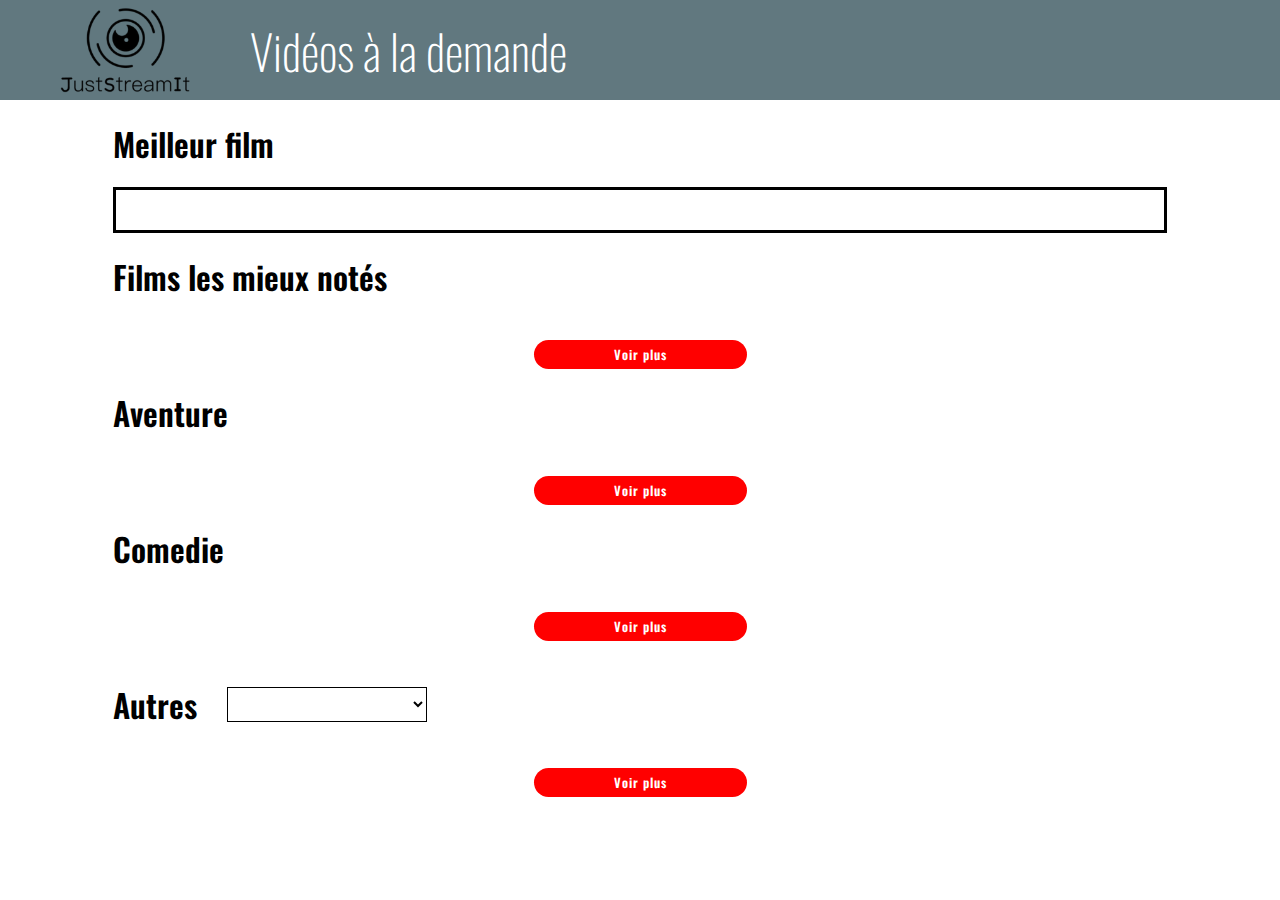
==== index.html @ 2074c47f "add other category functionality with select box" ====
<!DOCTYPE html>
<html lang="fr">
<head>
    <meta charset="UTF-8">
    <meta name="viewport" content="width=device-width, initial-scale=1.0">
    <title>Just Stream It</title>
    <link rel="shortcut icon" href="./assets/img/little_logo.png">
    <link rel="stylesheet" href="./style.css">
</head>
<body>
    <header>
        <img src="/assets/img/big_logo.png" alt="just stream it logo">
        <h1>Vidéos à la demande</h1>
    </header>
    <main>

        <section>
            <h2>Meilleur film</h2>
            <div id="bestmovie"></div>
        </section>

        <section>
            <h2>Films les mieux notés</h2>
            <div class="movies-container" id="all"></div>
            <div class="show-more">
                <button>Voir plus</button>
            </div>
        </section>

        <section>
            <h2>Aventure</h2>
            <div class="movies-container" id="adventure"></div>
            <div class="show-more">
                <button>Voir plus</button>
            </div>
        </section>

        <section>
            <h2>Comedie</h2>
            <div class="movies-container" id="comedy"></div>
            <div class="show-more">
                <button>Voir plus</button>
            </div>
        </section>

        <section>
            <div class="other-head">
                <h2>Autres</h2>
                <select name="category" id="select"></select>
            </div>
            <div class="movies-container" id="others"></div>
            <div class="show-more">
                <button>Voir plus</button>
            </div>
        </section>
        
    </main>
    <div class="modal">
        <div class="modal-box">
            <div class="modal-content"></div>
            <button class="closeModal">Fermer</button>
        </div>
    </div>
    <script type="module" src="./main.js"></script>
</body>
</html>
---- style.css ----
@font-face {
    font-family: Oswald;
    font-weight: 200;
    src: url(./assets/fonts/Oswald-ExtraLight.ttf);
}

@font-face {
    font-family: Oswald;
    font-weight: 600;
    src: url(./assets/fonts/Oswald-SemiBold.ttf);
}

* {
    padding: 0;
    margin: 0;
    box-sizing: border-box;
}

body {
    font-family: Oswald;
    font-weight: 600;
}

h2 {
    font-size: 2em;
}

h3 {
    font-size: 2.5em;
}

p {
    font-size: 1.2em;
    font-weight: 200;
}

button {
    border: none;
    border-radius: 20px;
    color: white;
    letter-spacing: 1px;
    font: inherit;
    font-size: 0.8em;
    cursor: pointer;
}

select {
    margin-left: 30px;
    border: 1px solid black;
    width: 200px;
    padding: 5px 20px;
    font-size: 1.2em;
    background-color: white;
}


/* ---Header style--- */

h1 {
    color: white;
    font-weight: 200;
    font-size: 3em;
}

header {
    display: flex;
    align-items: center;
    background-color: #61787F;
    height: 100px;
    width: 100%;
}

header > img {
    width: 150px;
    margin: 0 50px;
}

/* ---Main--- */

main {
    width: 95%;
    max-width: 1054px;
    margin: 0 auto;
    margin-bottom: 100px;
}

h2 {
    margin: 20px 0;
}

/* ---Best movie--- */

#bestmovie {
    display: grid;
    grid-template-columns: 30% 70%;
    border: 3px solid black;
    padding: 20px;
}

#bestmovie img {
    width: 100%;
}

.best-content {
    display: flex;
    flex-direction: column;
    margin: 0 20px;
}

.best-btn {
    text-align: right;
    margin: 20px;
}

#bestmovie button {
    background: red;
    padding: 10px 30px;
}


/* ---Movies categories--- */

.movies-container {
    display: grid;
    grid-template-columns: repeat(3, 1fr);
    justify-content: center;
    column-gap: 20px;
    gap: 30px;
}

.box {
    display: flex;
    align-items: center;
    height: 300px;
}

.info {
    display: flex;
    flex-direction: column;
    padding: 10px;
    height: 50%;
    width: 100%;
    display: flex;
    font-size: 1.5em;
    color: white;
    background: rgba(0, 0, 0, 0.56);
}

.show-more {
    display: flex;
    justify-content: center;
    margin: 20px;
}

.show-more > button {
    background: red;
    padding: 5px 80px;
}

.other-head {
    display: flex;
    align-items: center;
}

/* ---Modal windows--- */

.modal {
    display: none;
    height: 100vh;
    width: 100%;
    border: 3px solid black;
    position: fixed;
    background: rgba(128, 128, 128, 0.773);
    top: 0;
    justify-content: center;
    align-items: center;
}

.modal-box {
    width: 90%;
    max-width: 1200px;
    height: calc(100vh - 100px);
    background: whitesmoke;
    border: 3px solid black;
    display: grid;
    align-items: center;
    justify-content: center;
}

/* ---Media query tablette--- */
@media screen and (max-width: 750px) {
    h1, h3 {
        font-size: 2em;
    }

    p {
        font-size: 1em;
    }

    #best-movie button {
        padding: 5px 15px;
    }
}

/* ---Media query smartphone--- */
@media screen and (max-width: 500px) {
    header {
        justify-content: center;
    }

    h1 {
        display: none;
    }

    h2 {
        text-align: center;
    }

    #bestmovie {
        display: flex;
        flex-direction: column;
    }

    .best-content {
        margin: 0;
    }
    .best-btn {
        text-align: center;
    }
    
}
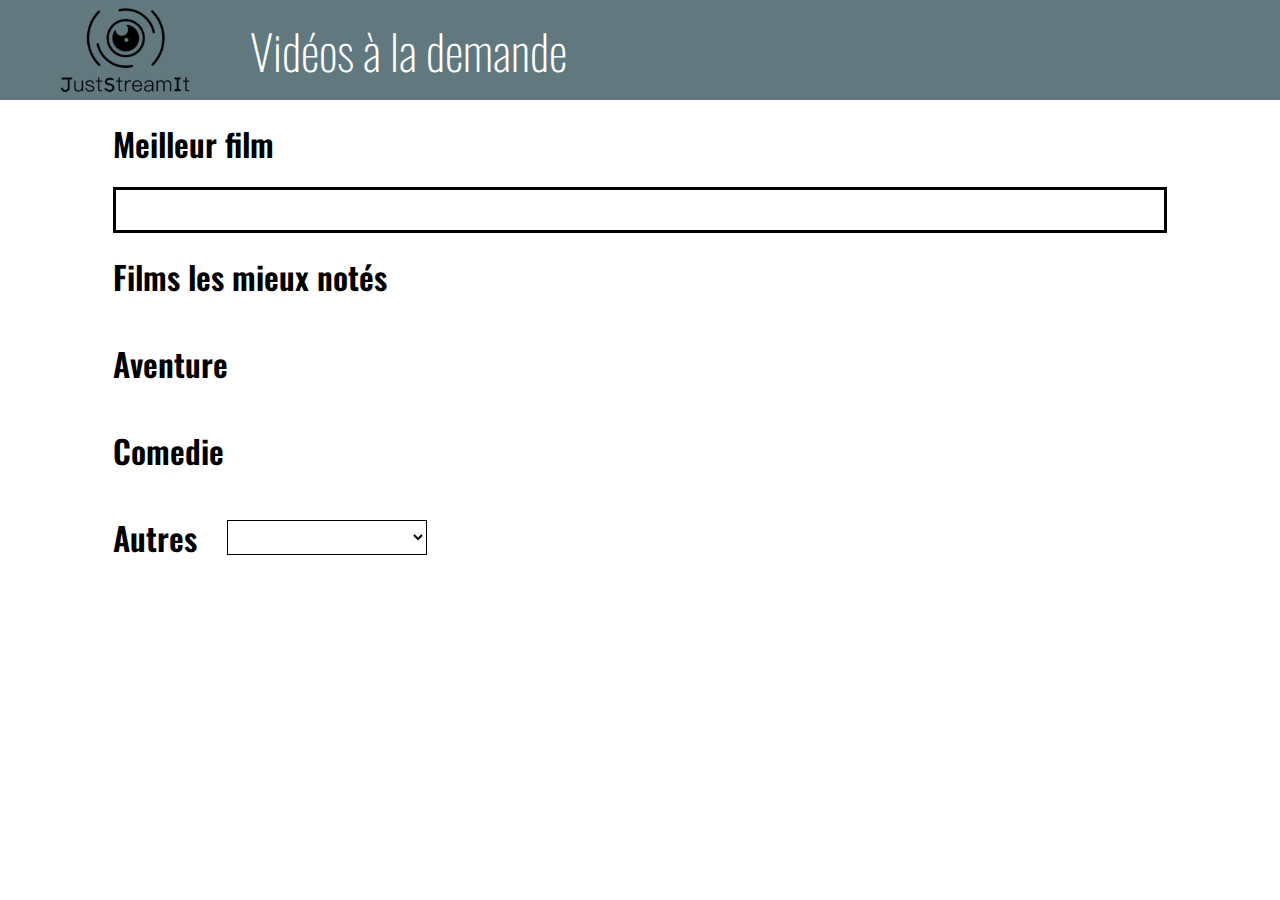
==== commit e26104d2: "add functionality show more button" ====
--- a/index.html
+++ b/index.html
@@ -23,7 +23,7 @@
             <h2>Films les mieux notés</h2>
             <div class="movies-container" id="all"></div>
             <div class="show-more">
-                <button>Voir plus</button>
+                <button class="show-more-btn" data-category="all">Voir plus</button>
             </div>
         </section>
 
@@ -31,7 +31,7 @@
             <h2>Aventure</h2>
             <div class="movies-container" id="adventure"></div>
             <div class="show-more">
-                <button>Voir plus</button>
+                <button class="show-more-btn" data-category="adventure">Voir plus</button>
             </div>
         </section>
 
@@ -39,7 +39,7 @@
             <h2>Comedie</h2>
             <div class="movies-container" id="comedy"></div>
             <div class="show-more">
-                <button>Voir plus</button>
+                <button class="show-more-btn" data-category="comedy">Voir plus</button>
             </div>
         </section>
 
@@ -50,7 +50,7 @@
             </div>
             <div class="movies-container" id="others"></div>
             <div class="show-more">
-                <button>Voir plus</button>
+                <button class="show-more-btn" data-category="others">Voir plus</button>
             </div>
         </section>
         
--- a/style.css
+++ b/style.css
@@ -123,36 +123,45 @@
 .movies-container {
     display: grid;
     grid-template-columns: repeat(3, 1fr);
-    justify-content: center;
-    column-gap: 20px;
     gap: 30px;
 }
 
 .box {
-    display: flex;
-    align-items: center;
+    width: 100%;
     height: 300px;
 }
 
 .info {
     display: flex;
     flex-direction: column;
+    justify-content: space-around;
+    margin-top: 30px;
     padding: 10px;
     height: 50%;
     width: 100%;
-    display: flex;
     font-size: 1.5em;
     color: white;
-    background: rgba(0, 0, 0, 0.56);
+    background: rgba(0, 0, 0, 0.50);
+}
+
+.info-btn-ctn {
+    display: flex;
+    justify-content: right;
+    width: 100%;
+}
+
+.info-btn {
+    background: black;
+    padding: 3px 30px;
 }
 
 .show-more {
-    display: flex;
+    display: none;
     justify-content: center;
     margin: 20px;
 }
 
-.show-more > button {
+.show-more button {
     background: red;
     padding: 5px 80px;
 }
@@ -188,7 +197,7 @@
 }
 
 /* ---Media query tablette--- */
-@media screen and (max-width: 750px) {
+@media screen and (max-width: 850px) {
     h1, h3 {
         font-size: 2em;
     }
@@ -199,6 +208,18 @@
 
     #best-movie button {
         padding: 5px 15px;
+    }
+
+    .movies-container {
+        grid-template-columns: repeat(2, 1fr);
+    }
+
+    .reduce:nth-last-child(-n + 2) {
+        display: none;
+    }
+
+    .show-more {
+        display: flex;
     }
 }
 
@@ -224,8 +245,21 @@
     .best-content {
         margin: 0;
     }
+
     .best-btn {
         text-align: center;
     }
-    
-}+
+    .movies-container {
+        display: flex;
+        flex-direction: column;
+    }
+
+    .reduce:nth-last-child(-n + 4) {
+        display: none;
+    }
+
+    .show-more {
+        display: flex;
+    }
+}
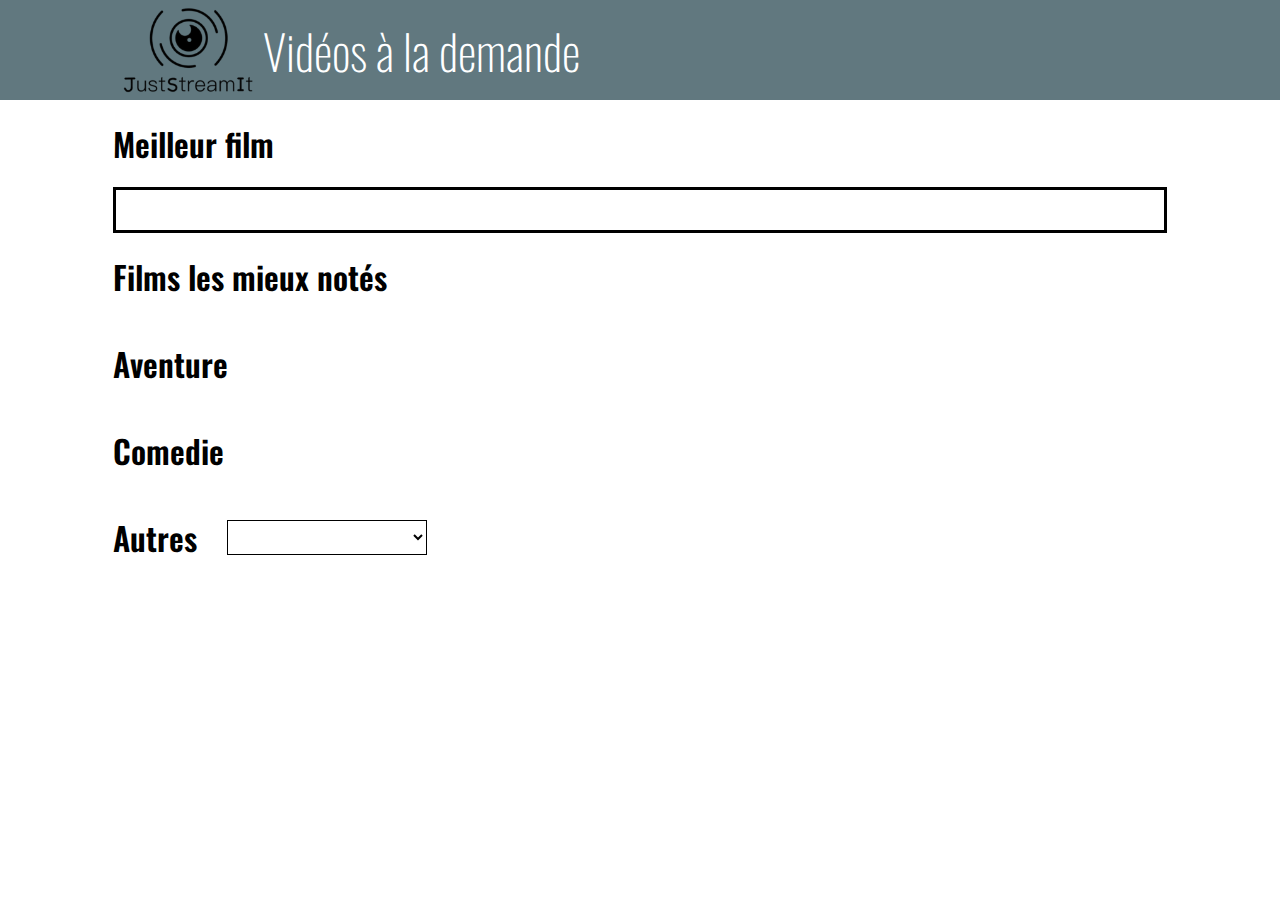
==== commit b9241f2b: "css corrections and verificatation numbers of movie for the button more" ====
--- a/index.html
+++ b/index.html
@@ -9,8 +9,10 @@
 </head>
 <body>
     <header>
-        <img src="/assets/img/big_logo.png" alt="just stream it logo">
-        <h1>Vidéos à la demande</h1>
+        <div class="header-ctn">
+            <img src="/assets/img/big_logo.png" alt="just stream it logo">
+            <h1>Vidéos à la demande</h1>
+        </div>
     </header>
     <main>
 
@@ -23,7 +25,7 @@
             <h2>Films les mieux notés</h2>
             <div class="movies-container" id="all"></div>
             <div class="show-more">
-                <button class="show-more-btn" data-category="all">Voir plus</button>
+                <button data-category="all">Voir plus</button>
             </div>
         </section>
 
@@ -31,7 +33,7 @@
             <h2>Aventure</h2>
             <div class="movies-container" id="adventure"></div>
             <div class="show-more">
-                <button class="show-more-btn" data-category="adventure">Voir plus</button>
+                <button data-category="adventure">Voir plus</button>
             </div>
         </section>
 
@@ -39,7 +41,7 @@
             <h2>Comedie</h2>
             <div class="movies-container" id="comedy"></div>
             <div class="show-more">
-                <button class="show-more-btn" data-category="comedy">Voir plus</button>
+                <button data-category="comedy">Voir plus</button>
             </div>
         </section>
 
@@ -50,7 +52,7 @@
             </div>
             <div class="movies-container" id="others"></div>
             <div class="show-more">
-                <button class="show-more-btn" data-category="others">Voir plus</button>
+                <button data-category="others">Voir plus</button>
             </div>
         </section>
         
--- a/style.css
+++ b/style.css
@@ -64,15 +64,20 @@
 
 header {
     display: flex;
-    align-items: center;
+    justify-content: center;
+    height: 100px;
     background-color: #61787F;
-    height: 100px;
-    width: 100%;
-}
-
-header > img {
+}
+
+.header-ctn {
+    display: flex;
+    align-items: center;
+    width: 95%;
+    max-width: 1054px;
+}
+
+.header-ctn > img {
     width: 150px;
-    margin: 0 50px;
 }
 
 /* ---Main--- */
@@ -107,12 +112,7 @@
     margin: 0 20px;
 }
 
-.best-btn {
-    text-align: right;
-    margin: 20px;
-}
-
-#bestmovie button {
+#best-btn-ctn button {
     background: red;
     padding: 10px 30px;
 }
@@ -150,7 +150,7 @@
     width: 100%;
 }
 
-.info-btn {
+.info-btn-ctn button {
     background: black;
     padding: 3px 30px;
 }
@@ -196,7 +196,7 @@
     justify-content: center;
 }
 
-/* ---Media query tablette--- */
+/* ---Media query tablet--- */
 @media screen and (max-width: 850px) {
     h1, h3 {
         font-size: 2em;
@@ -225,7 +225,7 @@
 
 /* ---Media query smartphone--- */
 @media screen and (max-width: 500px) {
-    header {
+    .header-ctn {
         justify-content: center;
     }
 
@@ -246,8 +246,8 @@
         margin: 0;
     }
 
-    .best-btn {
-        text-align: center;
+    #best-btn-ctn {
+        justify-content: center;
     }
 
     .movies-container {
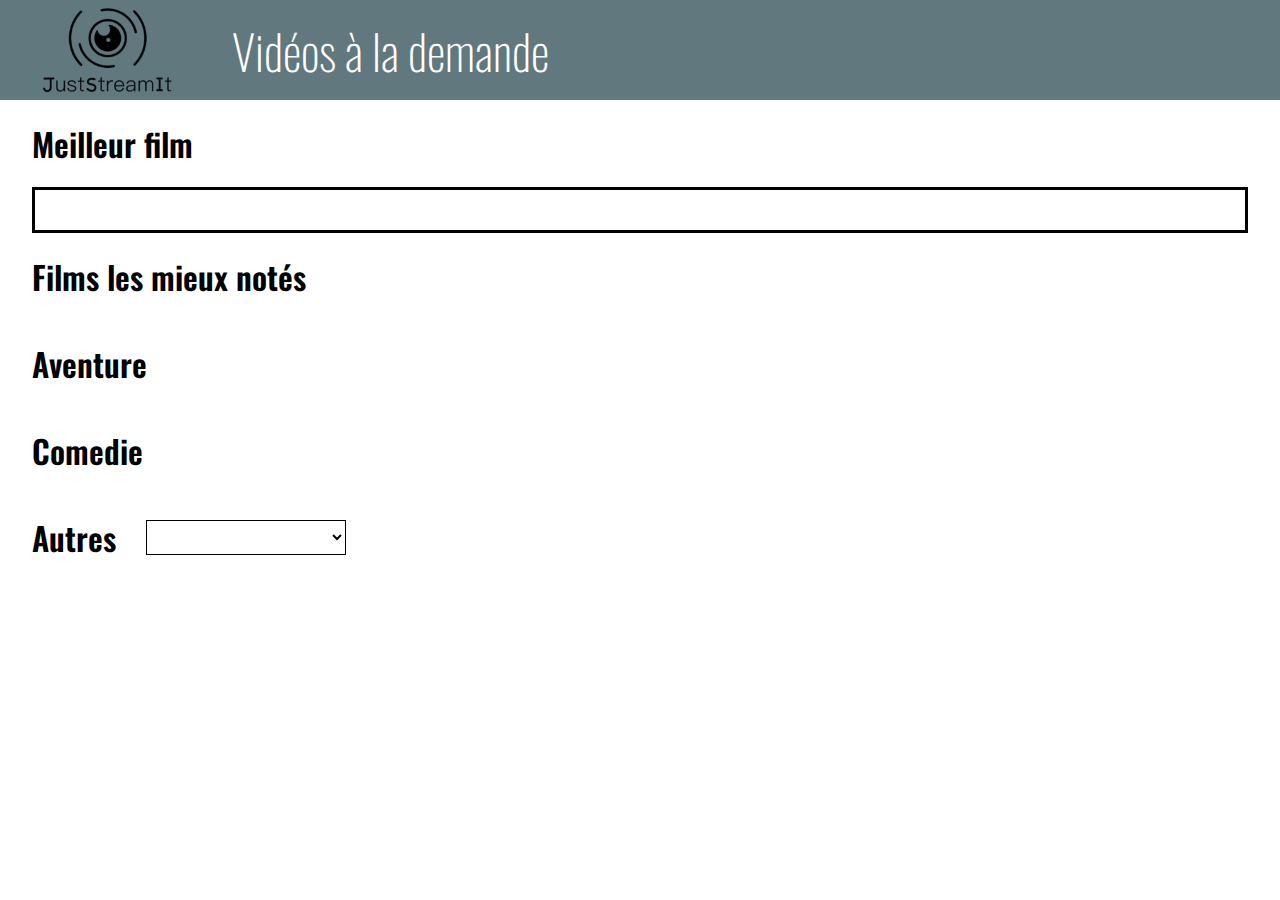
==== commit 25a84a16: "add modal window with css" ====
--- a/index.html
+++ b/index.html
@@ -25,7 +25,7 @@
             <h2>Films les mieux notés</h2>
             <div class="movies-container" id="all"></div>
             <div class="show-more">
-                <button data-category="all">Voir plus</button>
+                <button class="redbtn" data-category="all">Voir plus</button>
             </div>
         </section>
 
@@ -33,7 +33,7 @@
             <h2>Aventure</h2>
             <div class="movies-container" id="adventure"></div>
             <div class="show-more">
-                <button data-category="adventure">Voir plus</button>
+                <button class="redbtn" data-category="adventure">Voir plus</button>
             </div>
         </section>
 
@@ -41,7 +41,7 @@
             <h2>Comedie</h2>
             <div class="movies-container" id="comedy"></div>
             <div class="show-more">
-                <button data-category="comedy">Voir plus</button>
+                <button class="redbtn" data-category="comedy">Voir plus</button>
             </div>
         </section>
 
@@ -52,7 +52,7 @@
             </div>
             <div class="movies-container" id="others"></div>
             <div class="show-more">
-                <button data-category="others">Voir plus</button>
+                <button class="redbtn" data-category="others">Voir plus</button>
             </div>
         </section>
         
@@ -60,7 +60,9 @@
     <div class="modal">
         <div class="modal-box">
             <div class="modal-content"></div>
-            <button class="closeModal">Fermer</button>
+            <div class="close-modal-ctn">
+                <button class="redbtn" id="closeModal">Fermer</button>
+            </div>
         </div>
     </div>
     <script type="module" src="./main.js"></script>
--- a/style.css
+++ b/style.css
@@ -19,6 +19,7 @@
 body {
     font-family: Oswald;
     font-weight: 600;
+    overflow: auto;
 }
 
 h2 {
@@ -53,6 +54,12 @@
     background-color: white;
 }
 
+.redbtn {
+    padding: 5px 100px;
+    background: red;
+    margin: 20px;
+}
+
 
 /* ---Header style--- */
 
@@ -60,6 +67,7 @@
     color: white;
     font-weight: 200;
     font-size: 3em;
+    margin-left: 50px;
 }
 
 header {
@@ -73,7 +81,7 @@
     display: flex;
     align-items: center;
     width: 95%;
-    max-width: 1054px;
+    max-width: 1280px;
 }
 
 .header-ctn > img {
@@ -84,7 +92,7 @@
 
 main {
     width: 95%;
-    max-width: 1054px;
+    max-width: 1280px;
     margin: 0 auto;
     margin-bottom: 100px;
 }
@@ -161,11 +169,6 @@
     margin: 20px;
 }
 
-.show-more button {
-    background: red;
-    padding: 5px 80px;
-}
-
 .other-head {
     display: flex;
     align-items: center;
@@ -175,25 +178,74 @@
 
 .modal {
     display: none;
+    position: fixed;
+    justify-content: center;
+    background: white;
+    overflow: auto;
+    top: 0;
+    width: 100%;
+}
+
+.modal-box {
     height: 100vh;
-    width: 100%;
     border: 3px solid black;
-    position: fixed;
-    background: rgba(128, 128, 128, 0.773);
-    top: 0;
-    justify-content: center;
-    align-items: center;
-}
-
-.modal-box {
-    width: 90%;
-    max-width: 1200px;
-    height: calc(100vh - 100px);
-    background: whitesmoke;
-    border: 3px solid black;
+    overflow-y: auto;
+    max-width: 1280px;
+}
+
+.modal-content {
     display: grid;
-    align-items: center;
-    justify-content: center;
+    grid-template-columns: repeat(3, 1fr);
+    margin: 50px;
+}
+
+.modal-header {
+    grid-column: 1 / 3;
+    grid-row: 1;
+}
+
+.modal-realize {
+    grid-column: 1 / 3;
+    grid-row: 2;
+}
+
+.modal-img {
+    grid-column: 3;
+    grid-row: 1 / 3;
+}
+
+.modal-description {
+    grid-column: 1 / 4;
+    grid-row: 3;
+}
+
+.modal-actors {
+    grid-column: 1 / 4;
+    grid-row: 4;
+}
+
+.modal-content div {
+    margin: 20px 0;
+}
+
+.modal-img {
+    display: flex;
+    justify-content: center;
+}
+
+.modal-img img {
+    width: 100%;
+    max-width: 500px
+}
+
+.strong {
+    font-weight: bold;
+}
+
+.close-modal-ctn {
+    display: flex;
+    justify-content: center;
+    
 }
 
 /* ---Media query tablet--- */
@@ -214,12 +266,32 @@
         grid-template-columns: repeat(2, 1fr);
     }
 
-    .reduce:nth-last-child(-n + 2) {
+    .reduce:nth-child(n + 5) {
         display: none;
     }
 
     .show-more {
         display: flex;
+    }
+
+    .modal-content {
+        display: flex;
+        flex-direction: column;
+    }
+
+    .close-modal-ctn button {
+        visibility: hidden;
+    }
+
+    .close-modal-ctn button::after {
+        content: "\02716";
+        font-size: 2.5em;
+        position: absolute;
+        top: 0;
+        right: 10px;
+        padding: 10px;
+        color: red;
+        visibility: visible;
     }
 }
 
@@ -255,7 +327,7 @@
         flex-direction: column;
     }
 
-    .reduce:nth-last-child(-n + 4) {
+    .reduce:nth-child(n + 3) {
         display: none;
     }
 
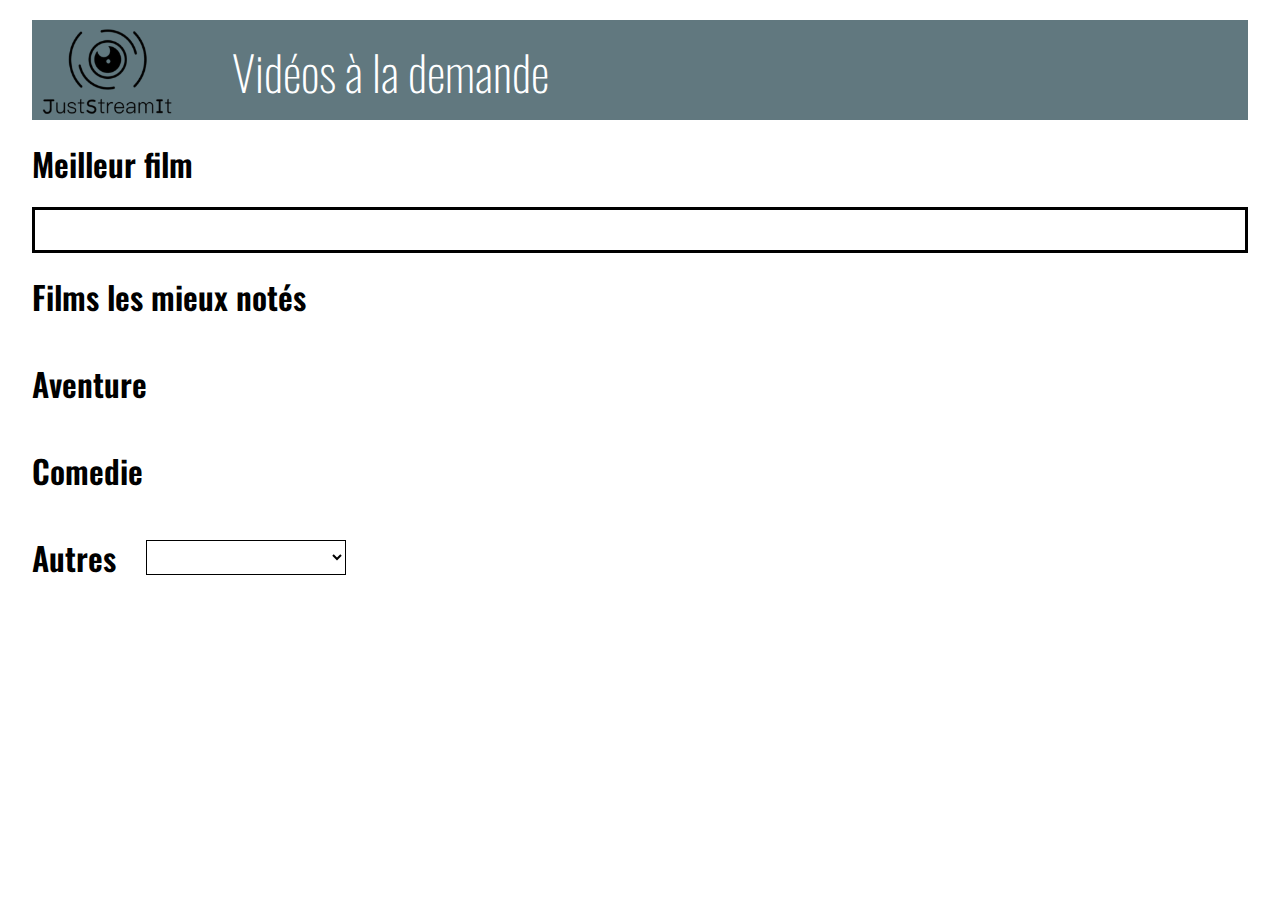
==== commit 3e6d2402: "refactor css and rename class in main and index" ====
--- a/index.html
+++ b/index.html
@@ -25,7 +25,7 @@
             <h2>Films les mieux notés</h2>
             <div class="movies-container" id="all"></div>
             <div class="show-more">
-                <button class="redbtn" data-category="all">Voir plus</button>
+                <button class="btn-red btn-wide" data-category="all">Voir plus</button>
             </div>
         </section>
 
@@ -33,7 +33,7 @@
             <h2>Aventure</h2>
             <div class="movies-container" id="adventure"></div>
             <div class="show-more">
-                <button class="redbtn" data-category="adventure">Voir plus</button>
+                <button class="btn-red btn-wide" data-category="adventure">Voir plus</button>
             </div>
         </section>
 
@@ -41,7 +41,7 @@
             <h2>Comedie</h2>
             <div class="movies-container" id="comedy"></div>
             <div class="show-more">
-                <button class="redbtn" data-category="comedy">Voir plus</button>
+                <button class="btn-red btn-wide" data-category="comedy">Voir plus</button>
             </div>
         </section>
 
@@ -52,7 +52,7 @@
             </div>
             <div class="movies-container" id="others"></div>
             <div class="show-more">
-                <button class="redbtn" data-category="others">Voir plus</button>
+                <button class="btn-red btn-wide" data-category="others">Voir plus</button>
             </div>
         </section>
         
@@ -61,7 +61,7 @@
         <div class="modal-box">
             <div class="modal-content"></div>
             <div class="close-modal-ctn">
-                <button class="redbtn" id="closeModal">Fermer</button>
+                <button class="btn-red btn-wide" id="closeModal">Fermer</button>
             </div>
         </div>
     </div>
--- a/style.css
+++ b/style.css
@@ -17,12 +17,27 @@
 }
 
 body {
-    font-family: Oswald;
+    margin: 20px auto;
+    max-width: 1280px;
+    font-family: Oswald, Arial, Helvetica, sans-serif;
     font-weight: 600;
     overflow: auto;
 }
 
+main, header {
+    width: 95%;
+    margin: 0 auto;
+}
+
+h1 {
+    color: white;
+    font-weight: 200;
+    font-size: 3em;
+    margin-left: 50px;
+}
+
 h2 {
+    margin: 20px 0;
     font-size: 2em;
 }
 
@@ -35,7 +50,26 @@
     font-weight: 200;
 }
 
+img {
+    width: 100%;
+    max-width: 500px;
+}
+
+select {
+    margin-left: 30px;
+    border: 1px solid black;
+    width: 200px;
+    padding: 5px 20px;
+    font-size: 1.2em;
+    background-color: white;
+}
+
+/* ---button--- */
+
 button {
+    margin: 5px;
+    padding: 3px 30px;
+    background-color: rgb(55, 55, 55);
     border: none;
     border-radius: 20px;
     color: white;
@@ -45,34 +79,21 @@
     cursor: pointer;
 }
 
-select {
-    margin-left: 30px;
-    border: 1px solid black;
-    width: 200px;
-    padding: 5px 20px;
-    font-size: 1.2em;
-    background-color: white;
-}
-
-.redbtn {
-    padding: 5px 100px;
-    background: red;
-    margin: 20px;
-}
-
+.btn-red {
+    background-color: red;
+}
+
+.btn-wide {
+    padding: 3px 100px;
+}
+
+.btn-large {
+    padding: 10px 30px
+}
 
 /* ---Header style--- */
 
-h1 {
-    color: white;
-    font-weight: 200;
-    font-size: 3em;
-    margin-left: 50px;
-}
-
 header {
-    display: flex;
-    justify-content: center;
     height: 100px;
     background-color: #61787F;
 }
@@ -80,25 +101,10 @@
 .header-ctn {
     display: flex;
     align-items: center;
-    width: 95%;
-    max-width: 1280px;
-}
-
-.header-ctn > img {
+}
+
+.header-ctn img {
     width: 150px;
-}
-
-/* ---Main--- */
-
-main {
-    width: 95%;
-    max-width: 1280px;
-    margin: 0 auto;
-    margin-bottom: 100px;
-}
-
-h2 {
-    margin: 20px 0;
 }
 
 /* ---Best movie--- */
@@ -110,19 +116,10 @@
     padding: 20px;
 }
 
-#bestmovie img {
-    width: 100%;
-}
-
 .best-content {
     display: flex;
     flex-direction: column;
     margin: 0 20px;
-}
-
-#best-btn-ctn button {
-    background: red;
-    padding: 10px 30px;
 }
 
 
@@ -158,11 +155,6 @@
     width: 100%;
 }
 
-.info-btn-ctn button {
-    background: black;
-    padding: 3px 30px;
-}
-
 .show-more {
     display: none;
     justify-content: center;
@@ -179,18 +171,18 @@
 .modal {
     display: none;
     position: fixed;
-    justify-content: center;
     background: white;
     overflow: auto;
     top: 0;
     width: 100%;
+    max-width: 1280px;
 }
 
 .modal-box {
     height: 100vh;
+    width: 100%;
     border: 3px solid black;
     overflow-y: auto;
-    max-width: 1280px;
 }
 
 .modal-content {
@@ -233,11 +225,6 @@
     justify-content: center;
 }
 
-.modal-img img {
-    width: 100%;
-    max-width: 500px
-}
-
 .strong {
     font-weight: bold;
 }
@@ -258,7 +245,7 @@
         font-size: 1em;
     }
 
-    #best-movie button {
+    .btn-large {
         padding: 5px 15px;
     }
 
@@ -309,6 +296,15 @@
         text-align: center;
     }
 
+    .other-head h2 {
+        display: none;
+    }
+
+    select {
+        margin: 20px 0;
+        width: 100%;
+    }
+
     #bestmovie {
         display: flex;
         flex-direction: column;
@@ -330,8 +326,4 @@
     .reduce:nth-child(n + 3) {
         display: none;
     }
-
-    .show-more {
-        display: flex;
-    }
-}
+}
